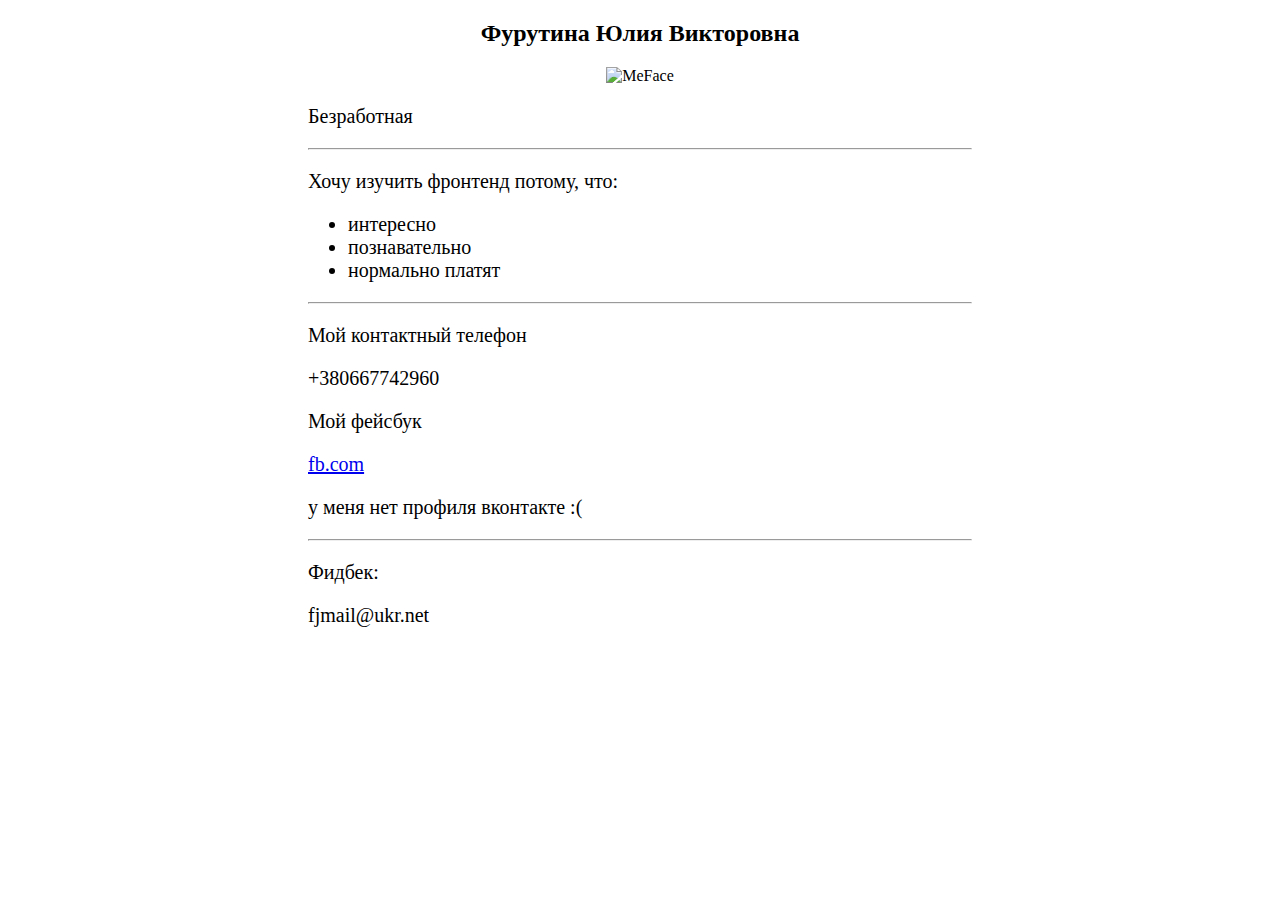
==== DZ1.html @ 76b27f5f "HomeWork1" ====
<!DOCTYPE html>
<html lang="en">
	<head>
        <meta charset="UTF-8">
        <title>MyInfo</title>
	<style>
	.Fio{
		text-align:  center;
	}    
	.About_myself{
		margin-left: 300px;
		margin-right: 300px;
		font-size: 15pt;
	}
	</style>
        <body>
                <div class="Fio">
                    <h2>Фурутина Юлия Викторовна</h2>
					<img src="MyFace.jpg" height="300" alt="MeFace">
				</div>
				<div class="About_myself">
					<p>Безработная</p>
					<hr></hr>
					<p>Хочу изучить фронтенд потому, что:</p>
					<p></p>
					<ul>
						<li> интересно </li>
						<li> познавательно </li>
						<li> нормально платят </li>	
					</ul>
					<hr></hr>
					<p>Мой контактный телефон</p>
					<span>+380667742960</span>
					<p>Мой фейсбук</p>
					<span><a target=_blank href="http://www.fb.com">fb.com</a></span>
					<p>у меня нет профиля вконтакте :(</p>
					<hr></hr>
					<p>Фидбек:</p>
					<span>fjmail@ukr.net</span>
				</div>
         
        </body>
	</head>
</html>
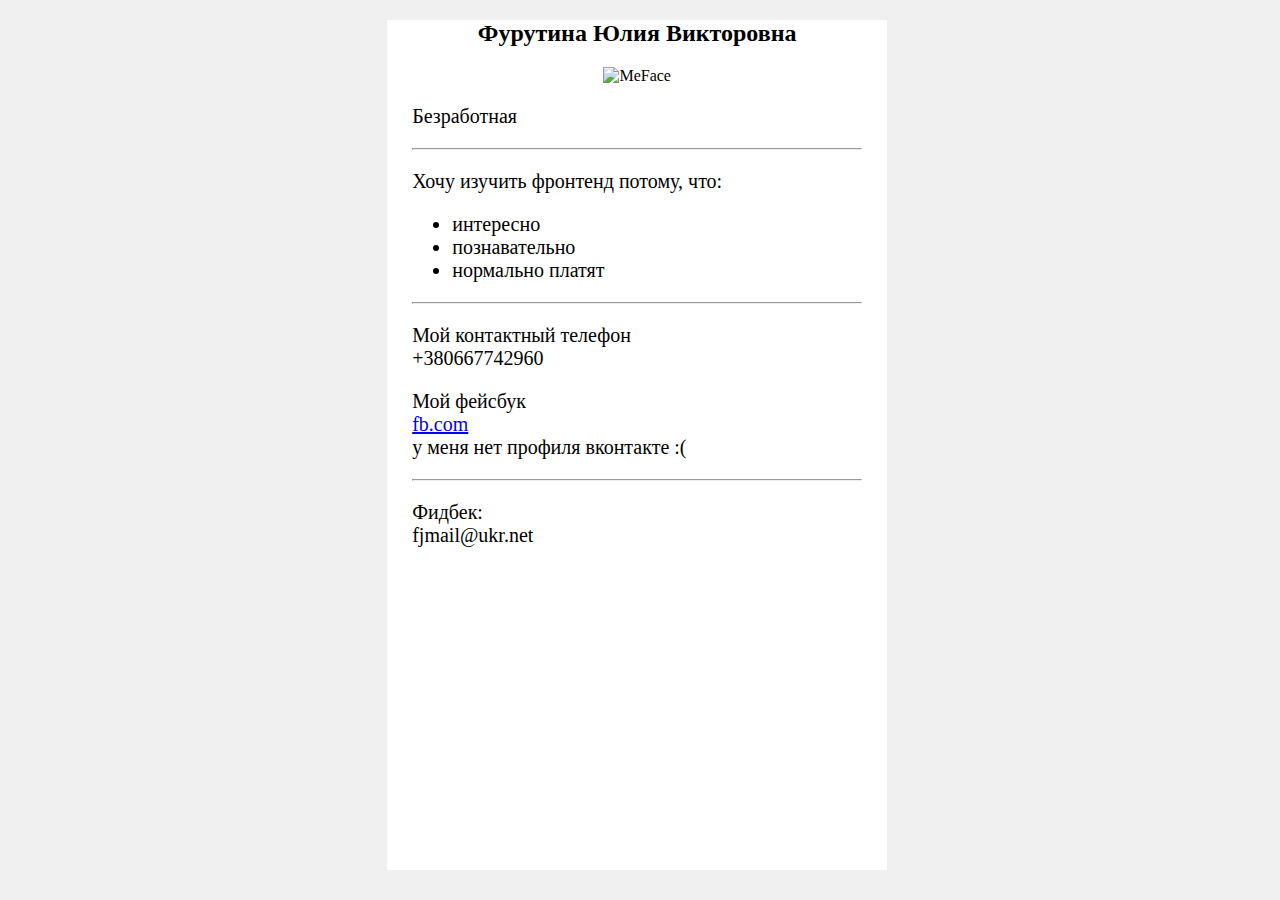
==== commit d7b28cc3: "Errors correction1" ====
--- a/DZ1.html
+++ b/DZ1.html
@@ -4,41 +4,49 @@
         <meta charset="UTF-8">
         <title>MyInfo</title>
 	<style>
-	.Fio{
+	.fon{
+		background:#f0f0f0;
+	}
+	.info{
+		width:500px;
+		height:850px;
+		background:#ffffff;
+		margin-left:30%;
+	}    
+	.fio{
 		text-align:  center;
 	}    
-	.About_myself{
-		margin-left: 300px;
-		margin-right: 300px;
+	.about_myself{
+		padding:0% 5% 0% 5%;
 		font-size: 15pt;
-	}
+	} 
 	</style>
-        <body>
-                <div class="Fio">
+        <body class="fon">
+			<div class="info">
+                <div class="fio">
                     <h2>Фурутина Юлия Викторовна</h2>
 					<img src="MyFace.jpg" height="300" alt="MeFace">
 				</div>
-				<div class="About_myself">
+				<div class="about_myself">
 					<p>Безработная</p>
 					<hr></hr>
 					<p>Хочу изучить фронтенд потому, что:</p>
-					<p></p>
 					<ul>
 						<li> интересно </li>
 						<li> познавательно </li>
 						<li> нормально платят </li>	
 					</ul>
 					<hr></hr>
-					<p>Мой контактный телефон</p>
-					<span>+380667742960</span>
-					<p>Мой фейсбук</p>
-					<span><a target=_blank href="http://www.fb.com">fb.com</a></span>
-					<p>у меня нет профиля вконтакте :(</p>
+					<p>Мой контактный телефон <br> +380667742960</p>
+					
+					<p>Мой фейсбук <br>
+						<a target=_blank href="http://www.fb.com">fb.com</a>
+						<br>у меня нет профиля вконтакте :(
+					</p>
 					<hr></hr>
-					<p>Фидбек:</p>
-					<span>fjmail@ukr.net</span>
+					<p>Фидбек:<br>fjmail@ukr.net</p>
 				</div>
-         
+			</div>
         </body>
 	</head>
 </html>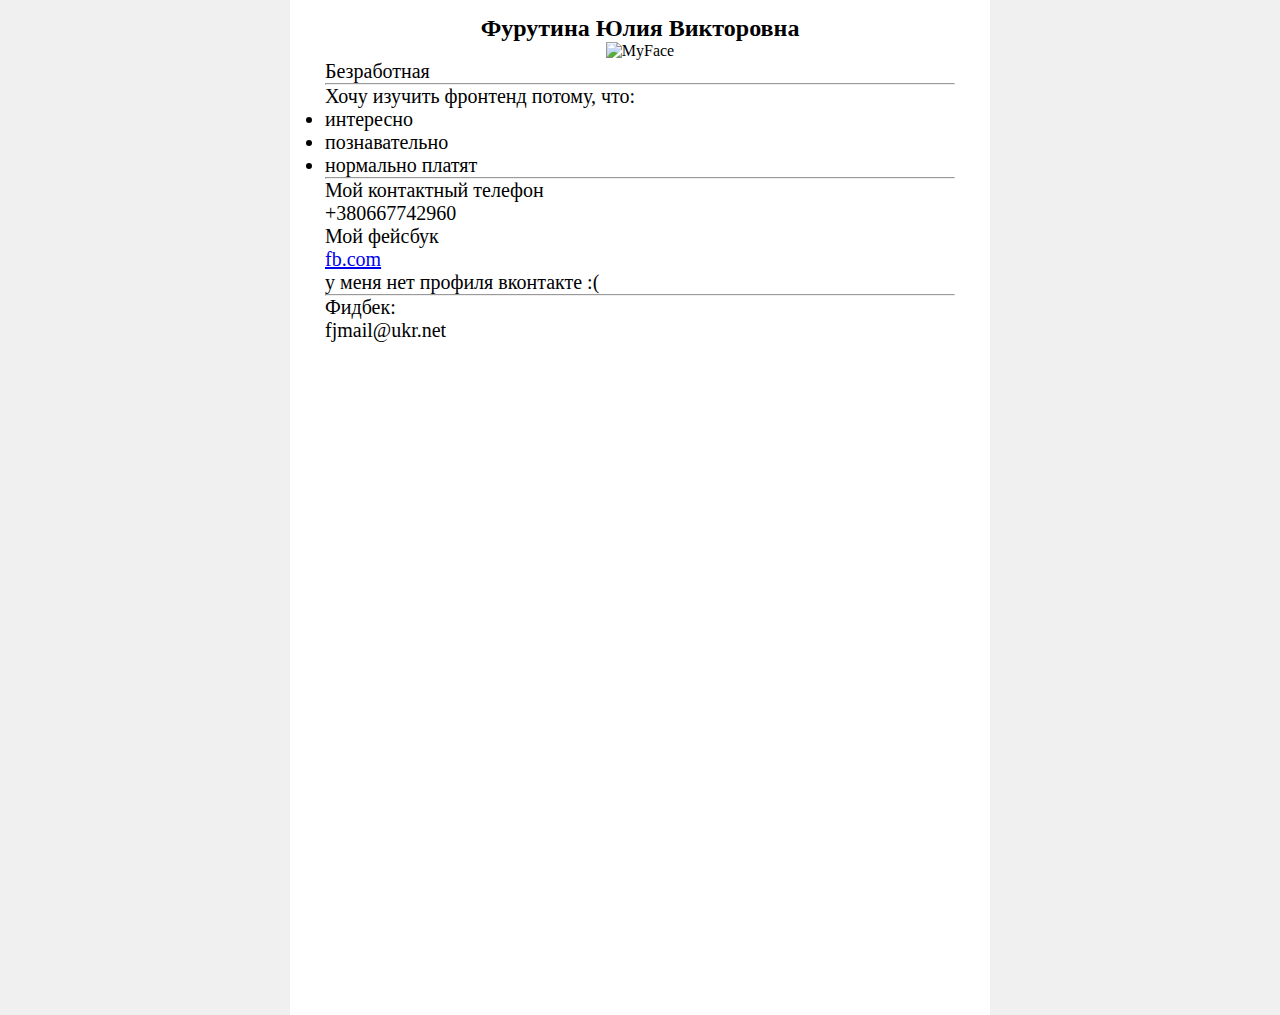
==== commit 38434f9c: "convert errors3" ====
--- a/DZ1.html
+++ b/DZ1.html
@@ -2,30 +2,14 @@
 <html lang="en">
 	<head>
         <meta charset="UTF-8">
+		<link rel="stylesheet"  href="css/styles.css">
         <title>MyInfo</title>
-	<style>
-	.fon{
-		background:#f0f0f0;
-	}
-	.info{
-		width:500px;
-		height:850px;
-		background:#ffffff;
-		margin-left:30%;
-	}    
-	.fio{
-		text-align:  center;
-	}    
-	.about_myself{
-		padding:0% 5% 0% 5%;
-		font-size: 15pt;
-	} 
-	</style>
-        <body class="fon">
+	</head>
+        <body">
 			<div class="info">
                 <div class="fio">
                     <h2>Фурутина Юлия Викторовна</h2>
-					<img src="MyFace.jpg" height="300" alt="MeFace">
+					<img src="img/MyFace.jpg" height="300" alt="MyFace">
 				</div>
 				<div class="about_myself">
 					<p>Безработная</p>
@@ -48,5 +32,4 @@
 				</div>
 			</div>
         </body>
-	</head>
-</html>+</html>
--- a/css/styles.css
+++ b/css/styles.css
@@ -0,0 +1,22 @@
+*{
+	margin:0;
+	padding:0;
+}
+body{	
+	background:#f0f0f0;
+	}
+
+.info{
+	width:700px;
+	height:1000px;
+	background:#ffffff;
+	margin:0 auto;
+	padding-top:15px;
+	}  
+.fio{
+		text-align:  center;
+	}    
+.about_myself{
+		padding:0% 5% 0% 5%;
+		font-size: 15pt;
+	} 
